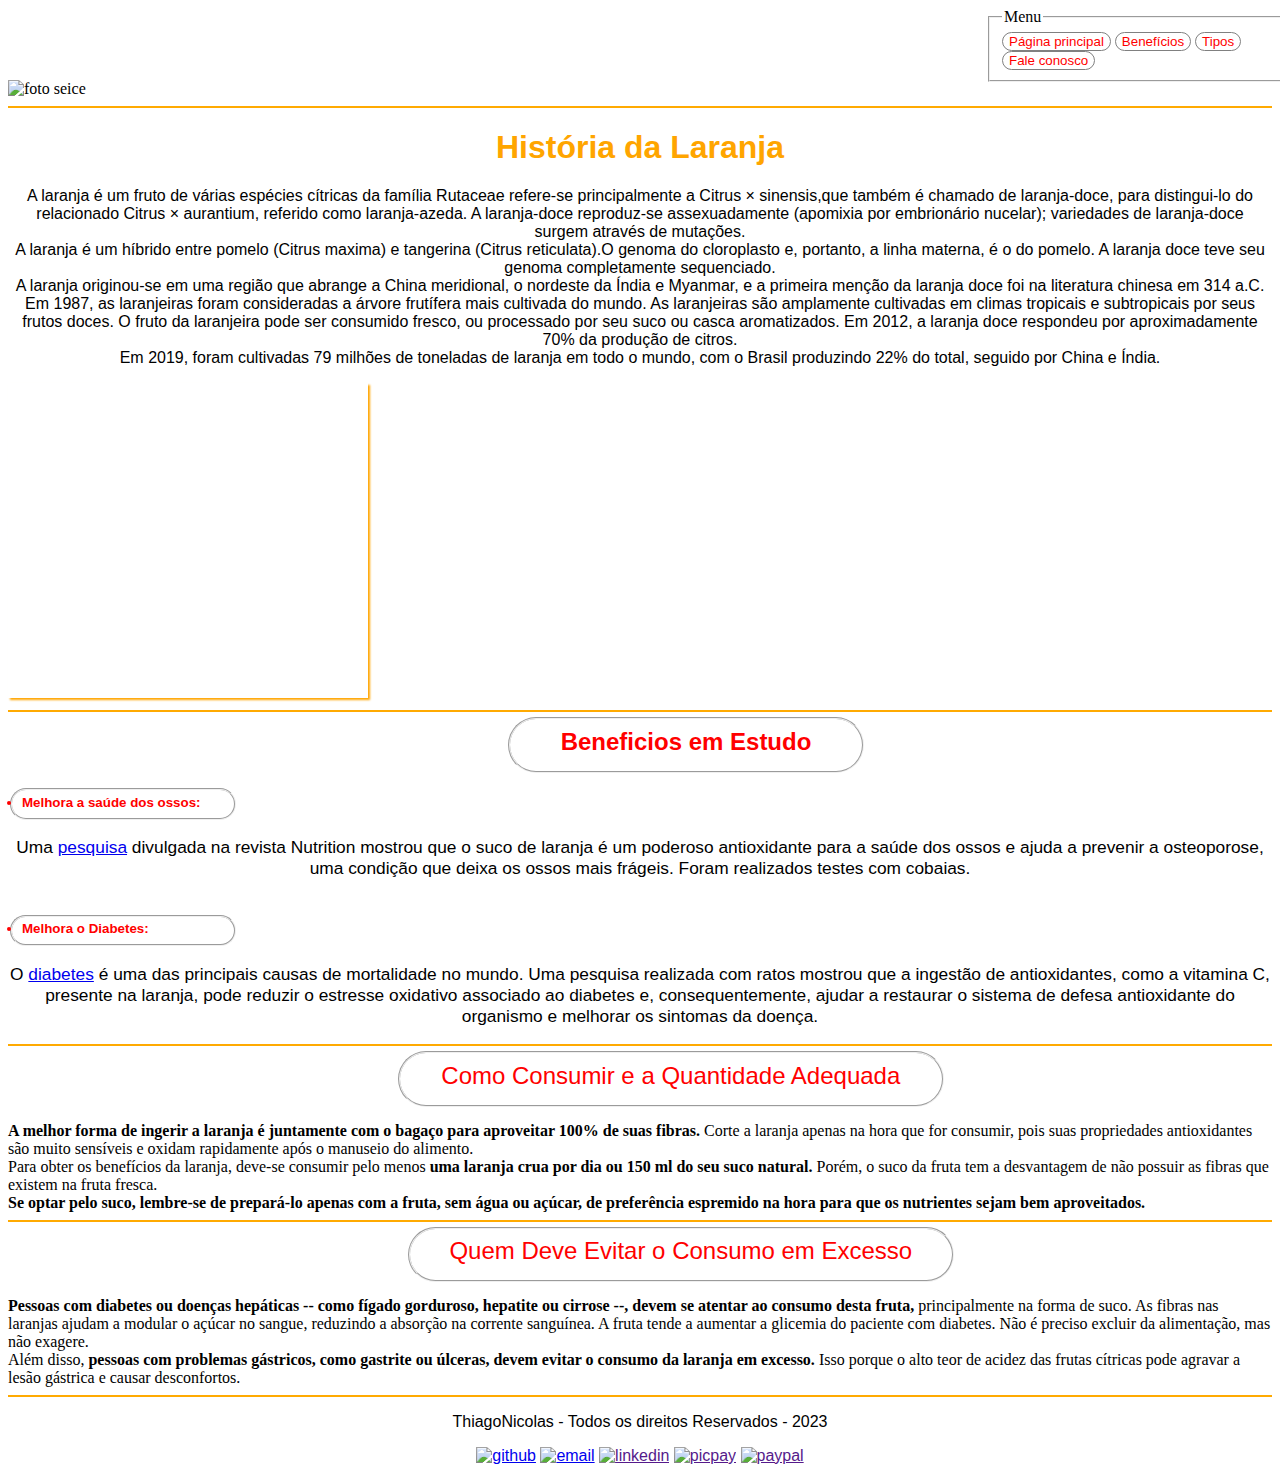
==== index.html @ 0327560e "Update index.html" ====
<!DOCTYPE html>
<html lang="pt-br">
<head>
    <meta charset="UTF-8">
    <meta name="viewport" content="width=device-width, initial-scale=1.0">
    <link rel="stylesheet" href="estilo.css">
    <link rel="shortcut icon" href="https://cdn.icon-icons.com/icons2/1981/PNG/512/orange_122998.png" type="image/x-icon">
    <title>Laranja</title>
</head>

<body>
    <div id="menu">
        <fieldset id="menu" style="width: 25%;">
        <legend>Menu</legend>
        
        <a href="/meu_site/index.html"> <button type="button" id="pp">Página principal</button></a>

       <a href="/meu_site/Beneficios.html" target="_blank"> <button type="button" id="cadastro">Benefícios</button></a>

        <a href="/meu_site/Tipos.html" target="_blank"> <button type="button" id="sobre">Tipos</button></a>

       <a href="../aula/aula.html" target="_blank"> <button type="button" id="fconosco">Fale conosco</button></a>

    </fieldset>
    </div>

    <img id="seice" src="https://static.wixstatic.com/media/8bd2a4_bb420db8b5564177bb4aac23aeac1fdb~mv2.png/v1/fill/w_165,h_67,al_c,q_85,usm_0.66_1.00_0.01,enc_auto/LOGO%20SEICE%20P.png" alt="foto seice">
    <hr> 
    <div id="principal">
    <h1 id="titulo">História da Laranja</h1>
   <p id="sobre">  A laranja é um fruto de várias espécies cítricas da família Rutaceae refere-se principalmente a Citrus × sinensis,que também é chamado de laranja-doce, para distingui-lo do relacionado Citrus × aurantium, referido como laranja-azeda. A laranja-doce reproduz-se assexuadamente (apomixia por embrionário nucelar); variedades de laranja-doce surgem através de mutações. <br>

    A laranja é um híbrido entre pomelo (Citrus maxima) e tangerina (Citrus reticulata).O genoma do cloroplasto e, portanto, a linha materna, é o do pomelo. A laranja doce teve seu genoma completamente sequenciado. <br>
    
    A laranja originou-se em uma região que abrange a China meridional, o nordeste da Índia e Myanmar, e a primeira menção da laranja doce foi na literatura chinesa em 314 a.C. Em 1987, as laranjeiras foram consideradas a árvore frutífera mais cultivada do mundo. As laranjeiras são amplamente cultivadas em climas tropicais e subtropicais por seus frutos doces. O fruto da laranjeira pode ser consumido fresco, ou processado por seu suco ou casca aromatizados. Em 2012, a laranja doce respondeu por aproximadamente 70% da produção de citros. <br>
    
    Em 2019, foram cultivadas 79 milhões de toneladas de laranja em todo o mundo, com o Brasil produzindo 22% do total, seguido por China e Índia.  </p>

    <section>
    <iframe width="360" height="315" src="https://www.youtube.com/embed/i8f0e7ohEDw?si=nzLKv6DnxDaKjBo9" title="YouTube video player" frameborder="0" allow="accelerometer; autoplay; clipboard-write; encrypted-media; gyroscope; picture-in-picture; web-share" allowfullscreen></iframe>
    </section>
<hr>
   <fieldset id="beneficios" style="width: 25%;"> <b>Beneficios em Estudo</b> </fieldset>
    <b><fieldset id="saude" style="width: 16%;"><li>Melhora a saúde dos ossos:</li></fieldset></b><p id="saude">Uma <a href="https://pubmed.ncbi.nlm.nih.gov/16472977/" target="_blank">pesquisa</a> divulgada na revista Nutrition mostrou que o suco de laranja é um poderoso antioxidante para a saúde dos ossos e ajuda a prevenir a osteoporose, uma condição que deixa os ossos mais frágeis. Foram realizados testes com cobaias.</p> <br> 

    <b><fieldset id="diabete" style="width: 16%;"><li>Melhora o Diabetes:</li></fieldset></b> <p id="diabete">O <a href="https://www.uol.com.br/vivabem/noticias/redacao/2018/07/24/sede-excessiva-fome-e-visao-embacada-estao-entre-os-sintomas-de-diabetes.htm" target="_blank">diabetes</a> é uma das principais causas de mortalidade no mundo. Uma pesquisa realizada com ratos mostrou que a ingestão de antioxidantes, como a vitamina C, presente na laranja, pode reduzir o estresse oxidativo associado ao diabetes e, consequentemente, ajudar a restaurar o sistema de defesa antioxidante do organismo e melhorar os sintomas da doença.</p>
<hr>
    <fieldset id="consumir" style="width: 40%;">Como Consumir e a Quantidade Adequada</fieldset>
    <b>A melhor forma de ingerir a laranja é juntamente com o bagaço para aproveitar 100% de suas fibras.</b> Corte a laranja apenas na hora que for consumir, pois suas propriedades antioxidantes são muito sensíveis e oxidam rapidamente após o manuseio do alimento. <br> Para obter os benefícios da laranja, deve-se consumir pelo menos <b>uma laranja crua por dia ou 150 ml do seu suco natural.</b> Porém, o suco da fruta tem a desvantagem de não possuir as fibras que existem na fruta fresca. <br> <b>Se optar pelo suco, lembre-se de prepará-lo apenas com a fruta, sem água ou açúcar, de preferência espremido na hora para que os nutrientes sejam bem aproveitados.</b>
<hr>
    <fieldset id="evitar" style="width: 40%;">Quem Deve Evitar o Consumo em Excesso</fieldset>
    <b>Pessoas com diabetes ou doenças hepáticas -- como fígado gorduroso, hepatite ou cirrose --, devem se atentar ao consumo desta fruta,</b> principalmente na forma de suco. As fibras nas laranjas ajudam a modular o açúcar no sangue, reduzindo a absorção na corrente sanguínea. A fruta tende a aumentar a glicemia do paciente com diabetes. Não é preciso excluir da alimentação, mas não exagere. <br> Além disso, <b>pessoas com problemas gástricos, como gastrite ou úlceras, devem evitar o consumo da laranja em excesso.</b> Isso porque o alto teor de acidez das frutas cítricas pode agravar a lesão gástrica e causar desconfortos.
<hr>


    <footer>
      <p>ThiagoNicolas - Todos os direitos Reservados - 2023</p> 
      <a href="https://github.com/ThiagoNicolasSantosdaSilva"><img src="https://uxwing.com/wp-content/themes/uxwing/download/brands-and-social-media/github-icon.png" alt="github" id="github"></a> 
      <a href="profissional.thiagonicolas@gmail.com"><img src="https://cdn-icons-png.flaticon.com/512/5968/5968534.png" alt="email" id="email"></a>
      <a href=""><img src="https://cdn1.iconfinder.com/data/icons/logotypes/32/circle-linkedin-512.png" alt="linkedin" id="linkedin"></a>
      <a href=""><img src="https://pime.ufms.br/files/2019/12/ppay-icon.png" alt="picpay" id="picpay"></a> 
      <a href=""><img src="https://cdn.icon-icons.com/icons2/1195/PNG/512/1490889684-paypal_82515.png" alt="paypal" id="paypal"></a> 
    </footer>
</body>
</html>
---- estilo.css ----
/**Inicio Button*/

button{
    border: solid 1px gray;
    border-radius: 20px;
    color: red;
    background-color: white;
    transition: background-color 0.5s ease, color 0.5s ease, transform 0.5s ease;
      
   
}
.botao:hover{
    background-color: blue;
    color: white;
    transform: scale(1.2)
}

button#pp{
    border-radius:30px;
}
    


button#cadastro{


    border-radius:30px;
}


button#sobre{
    border-radius:30px;

    
}

button#fconosco{
    border-radius:30px;
}
   

/**Final Button*/

/**Inicio do Fieldset*/
fieldset#menu{
    margin-left: 980px;
    margin-bottom: -2px;
}
fieldset#beneficios{
    text-align: center;
    margin: 5px;
    margin-left: 500px;
    margin-bottom: 15px;
    font-family: Arial, Helvetica, sans-serif;
    font-size: 18pt;
    color: red;
    border-radius: 30px;
}
fieldset#saude{
    font-family: sans-serif;
    color: red;
    font-size: 10pt;
    border-radius: 30px;
}
fieldset#diabete{
    font-family: sans-serif;
    color: red;
    font-size: 10pt;
    border-radius: 30px;
}


fieldset#consumir{
    text-align: center;
    margin: 5px;
    margin-left: 390px;
    margin-bottom: 15px;
    font-family: Arial, Helvetica, sans-serif;
    font-size: 18pt;
    color: red;
    border-radius: 30px; 
}




fieldset#evitar{
    text-align: center;
    margin: 5px;
    margin-left: 400px;
    margin-bottom: 15px;
    font-family: Arial, Helvetica, sans-serif;
    font-size: 18pt;
    color: red;
    border-radius: 30px; 
}
/**Final do Fieldset*/

/**Inicio seice*/
img#seice{
    margin-top: -100px;
    width: 150px;
}
/**Fim seice*/

/**Inicio do corpo*/

hr{
            position: justify;
            top: 2px;
            border: none;
            height: 2px;
            background: rgb(255, 170, 1);
            margin-bottom: 5px;
}
h1#titulo{

 text-align: center;
 font-family: sans-serif;
 color:orange;
}
p#sobre{
    font-family: sans-serif;
    text-align: center;
}
iframe{
    box-shadow: 2px 2px 2px orange;
    border: 5px 5px 5px 5px;
}
p#saude{
    text-align: center;
    font-family: Arial, Helvetica, sans-serif;
    font-size: 13pt;
}
p#diabete{
    text-align: center;
    font-family: Arial, Helvetica, sans-serif;
    font-size: 13pt;
}
/**Fim do corpo*/


/**inicio do Rodape*/
footer{
   text-align: center;
   font-family: sans-serif;
}
img#github{
    width: 30px;
    right: 10px;
}
img#email{
    width: 30px;
}
img#linkedin{
    width: 30px;
}
img#picpay{
    width: 30px;
}
img#paypal{
    width: 30px;
}

/**Fim do Rodape*/
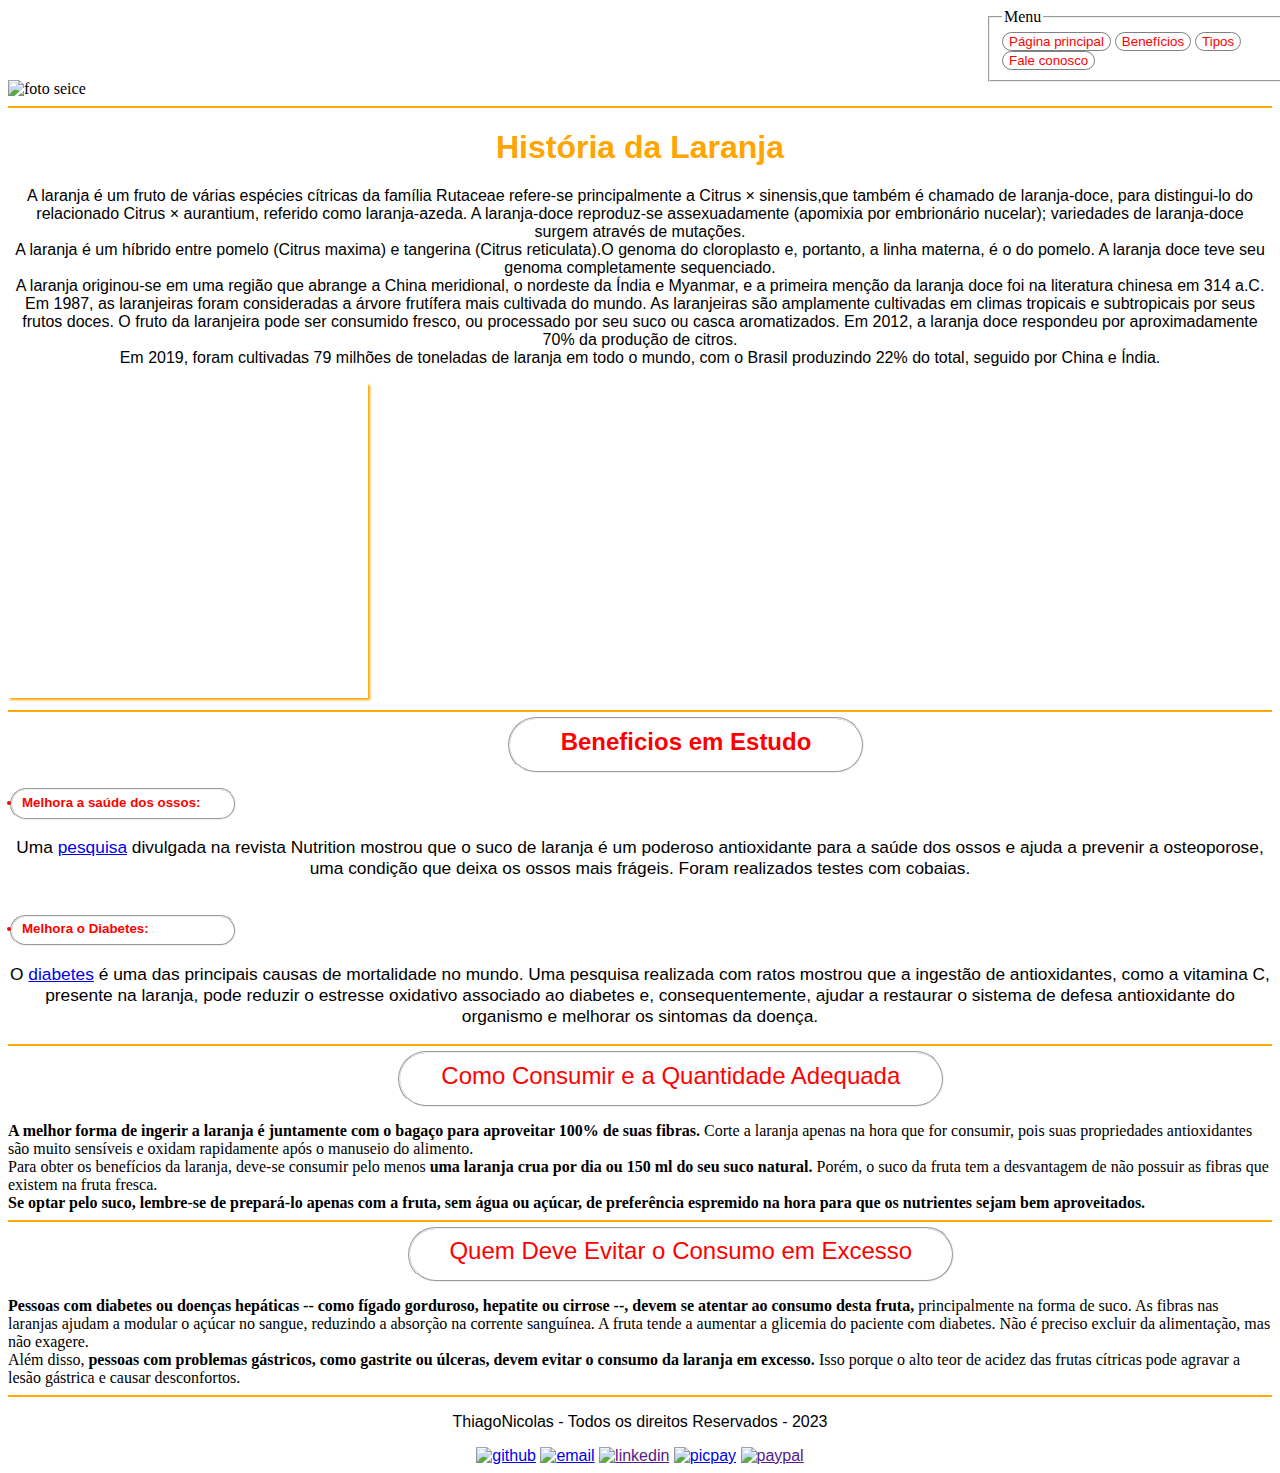
==== commit dfb5a301: "Update index.html" ====
--- a/index.html
+++ b/index.html
@@ -19,7 +19,7 @@
 
         <a href="/meu_site/Tipos.html" target="_blank"> <button type="button" id="sobre">Tipos</button></a>
 
-       <a href="../aula/aula.html" target="_blank"> <button type="button" id="fconosco">Fale conosco</button></a>
+       <a href="/meu_site/Fale_Conosco.html" target="_blank"> <button type="button" id="fconosco">Fale conosco</button></a>
 
     </fieldset>
     </div>
@@ -56,9 +56,9 @@
     <footer>
       <p>ThiagoNicolas - Todos os direitos Reservados - 2023</p> 
       <a href="https://github.com/ThiagoNicolasSantosdaSilva"><img src="https://uxwing.com/wp-content/themes/uxwing/download/brands-and-social-media/github-icon.png" alt="github" id="github"></a> 
-      <a href="profissional.thiagonicolas@gmail.com"><img src="https://cdn-icons-png.flaticon.com/512/5968/5968534.png" alt="email" id="email"></a>
+      <a href="mailto:profissional.thiagonicolas@gmail.com"><img src="https://cdn-icons-png.flaticon.com/512/5968/5968534.png" alt="email" id="email"></a>
       <a href=""><img src="https://cdn1.iconfinder.com/data/icons/logotypes/32/circle-linkedin-512.png" alt="linkedin" id="linkedin"></a>
-      <a href=""><img src="https://pime.ufms.br/files/2019/12/ppay-icon.png" alt="picpay" id="picpay"></a> 
+      <a href="https://app.picpay.com/user/profissional.thiagonicolas"><img src="https://pime.ufms.br/files/2019/12/ppay-icon.png" alt="picpay" id="picpay"></a> 
       <a href=""><img src="https://cdn.icon-icons.com/icons2/1195/PNG/512/1490889684-paypal_82515.png" alt="paypal" id="paypal"></a> 
     </footer>
 </body>
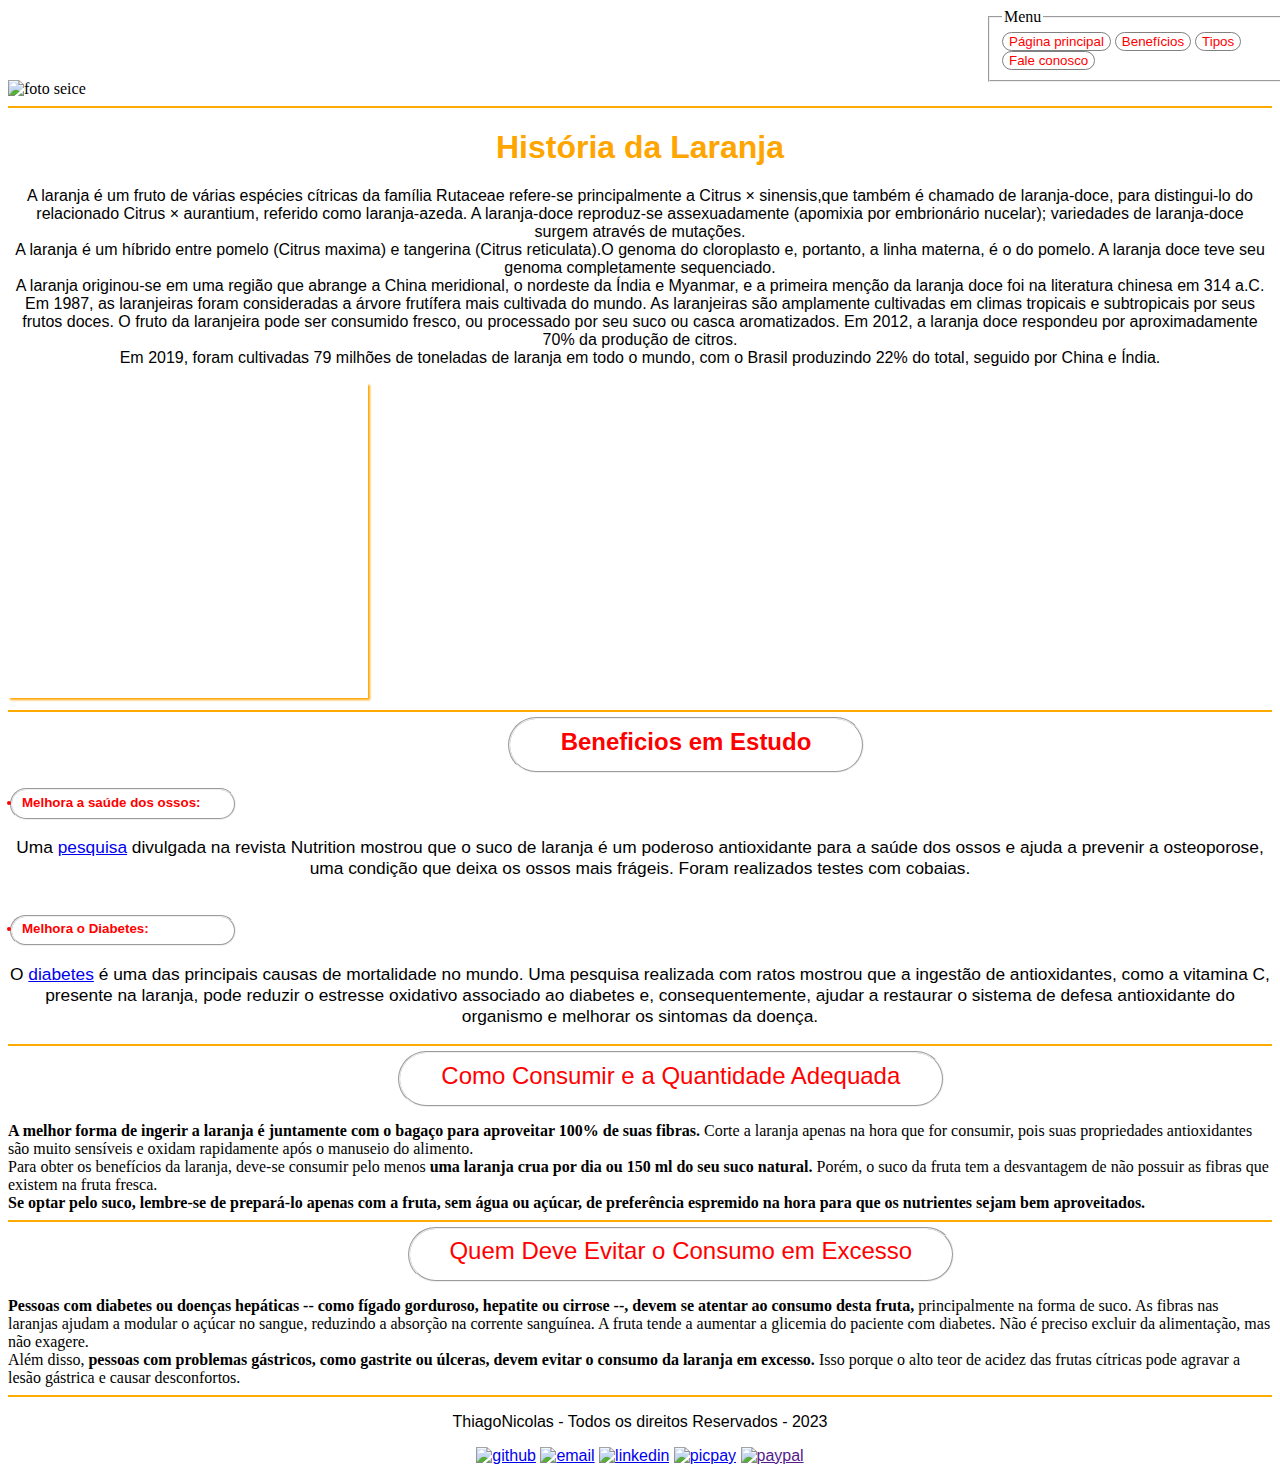
==== commit da622fd0: "Update index.html" ====
--- a/index.html
+++ b/index.html
@@ -57,7 +57,7 @@
       <p>ThiagoNicolas - Todos os direitos Reservados - 2023</p> 
       <a href="https://github.com/ThiagoNicolasSantosdaSilva"><img src="https://uxwing.com/wp-content/themes/uxwing/download/brands-and-social-media/github-icon.png" alt="github" id="github"></a> 
       <a href="mailto:profissional.thiagonicolas@gmail.com"><img src="https://cdn-icons-png.flaticon.com/512/5968/5968534.png" alt="email" id="email"></a>
-      <a href=""><img src="https://cdn1.iconfinder.com/data/icons/logotypes/32/circle-linkedin-512.png" alt="linkedin" id="linkedin"></a>
+      <a href="www.linkedin.com/in/thiago-nicolas-s-da-silva-516711231"><img src="https://cdn1.iconfinder.com/data/icons/logotypes/32/circle-linkedin-512.png" alt="linkedin" id="linkedin"></a>
       <a href="https://app.picpay.com/user/profissional.thiagonicolas"><img src="https://pime.ufms.br/files/2019/12/ppay-icon.png" alt="picpay" id="picpay"></a> 
       <a href=""><img src="https://cdn.icon-icons.com/icons2/1195/PNG/512/1490889684-paypal_82515.png" alt="paypal" id="paypal"></a> 
     </footer>
--- a/estilo.css
+++ b/estilo.css
@@ -141,6 +141,7 @@
 
 
 /**inicio do Rodape*/
+
 footer{
    text-align: center;
    font-family: sans-serif;
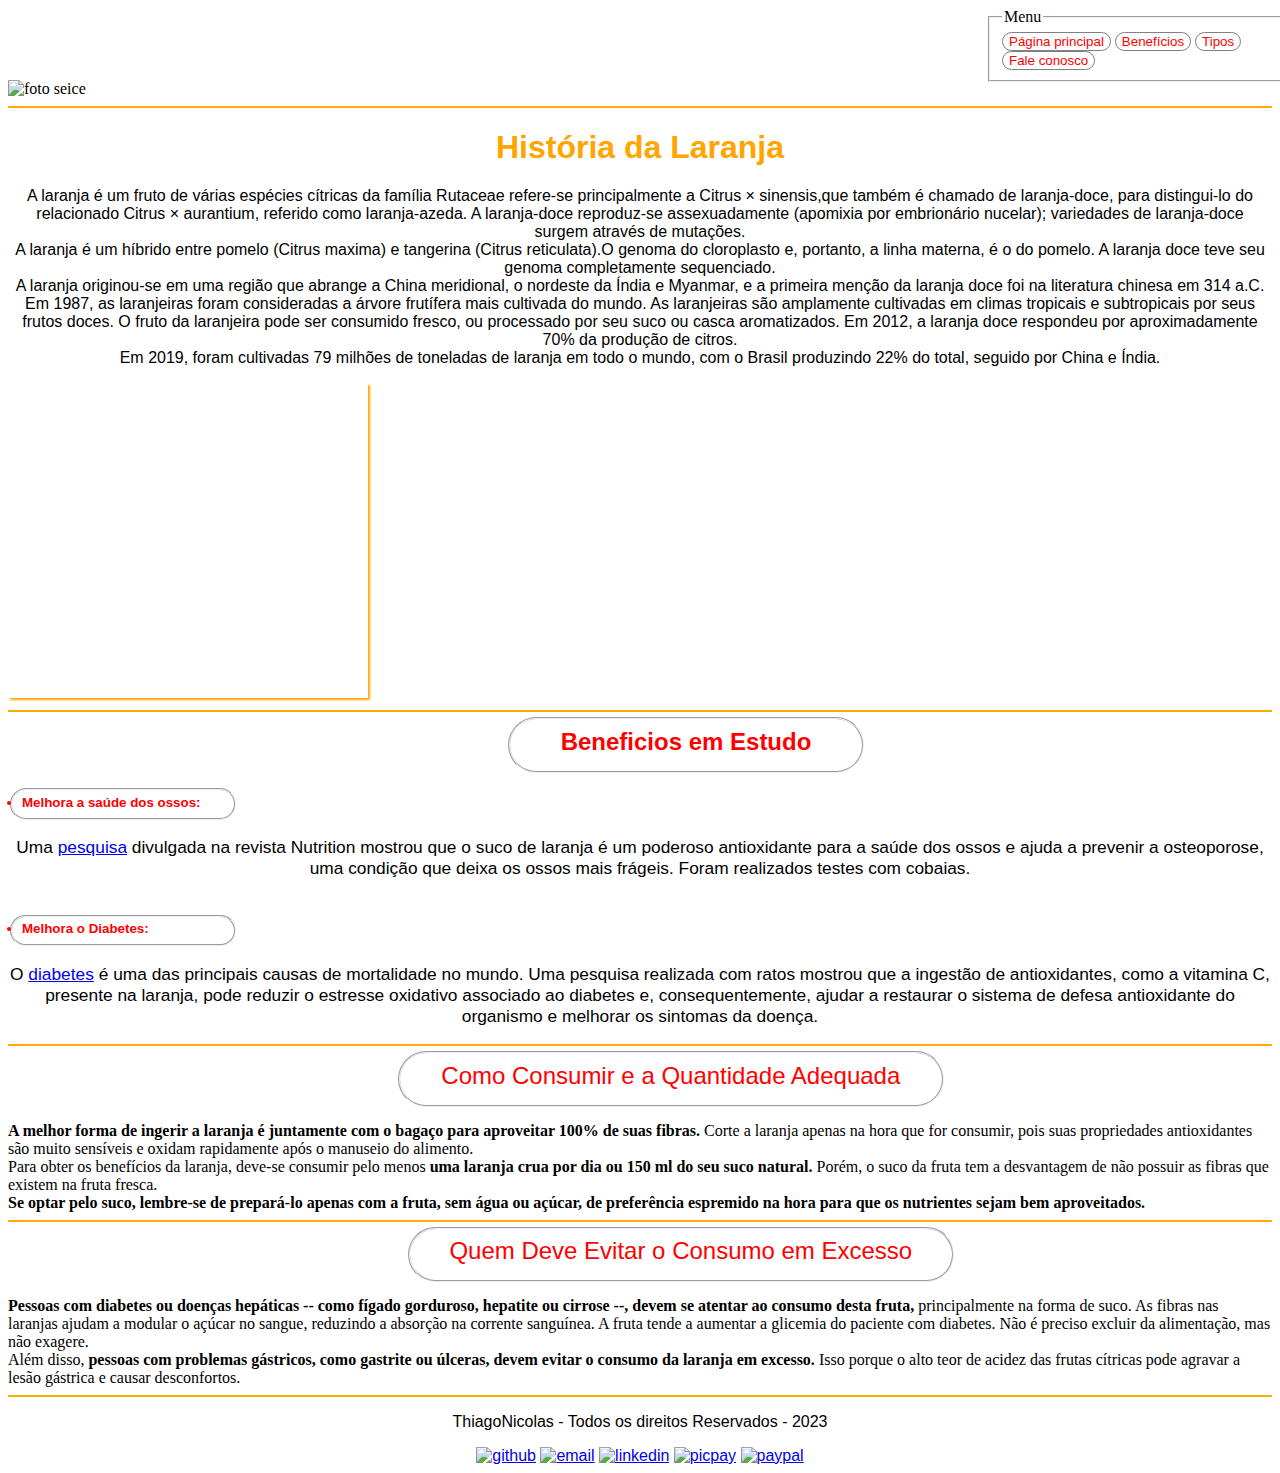
==== commit ef21c942: "Update index.html" ====
--- a/index.html
+++ b/index.html
@@ -59,7 +59,7 @@
       <a href="mailto:profissional.thiagonicolas@gmail.com"><img src="https://cdn-icons-png.flaticon.com/512/5968/5968534.png" alt="email" id="email"></a>
       <a href="www.linkedin.com/in/thiago-nicolas-s-da-silva-516711231"><img src="https://cdn1.iconfinder.com/data/icons/logotypes/32/circle-linkedin-512.png" alt="linkedin" id="linkedin"></a>
       <a href="https://app.picpay.com/user/profissional.thiagonicolas"><img src="https://pime.ufms.br/files/2019/12/ppay-icon.png" alt="picpay" id="picpay"></a> 
-      <a href=""><img src="https://cdn.icon-icons.com/icons2/1195/PNG/512/1490889684-paypal_82515.png" alt="paypal" id="paypal"></a> 
+      <a href="https://www.paypal.com/invoice/p/#QLRVJNPDNVWY8F99"><img src="https://cdn.icon-icons.com/icons2/1195/PNG/512/1490889684-paypal_82515.png" alt="paypal" id="paypal"></a> 
     </footer>
 </body>
 </html>
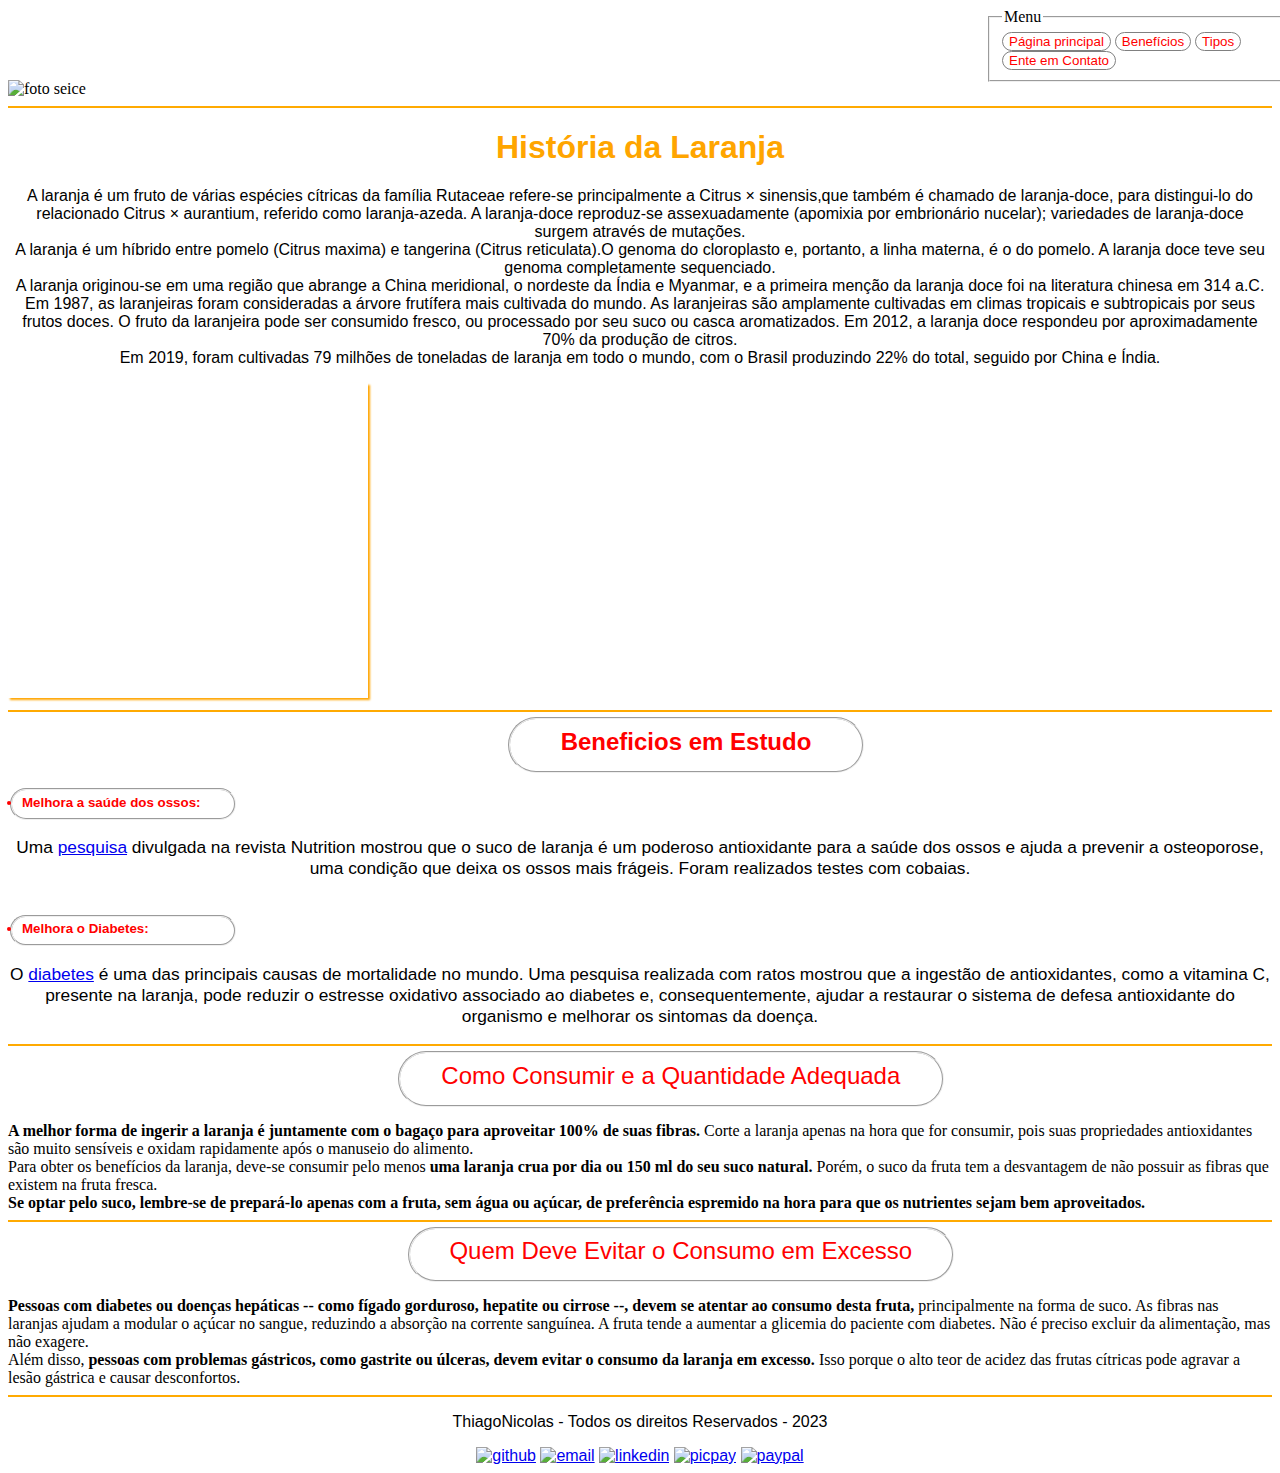
==== commit c432a27b: "teste 05" ====
--- a/index.html
+++ b/index.html
@@ -13,13 +13,13 @@
         <fieldset id="menu" style="width: 25%;">
         <legend>Menu</legend>
         
-        <a href="/meu_site/index.html"> <button type="button" id="pp">Página principal</button></a>
+        <a href="index.html"> <button type="button" id="pp">Página principal</button></a>
 
-       <a href="/meu_site/Beneficios.html" target="_blank"> <button type="button" id="cadastro">Benefícios</button></a>
+       <a href="Beneficios.html" target="_blank"> <button type="button" id="cadastro">Benefícios</button></a>
 
-        <a href="/meu_site/Tipos.html" target="_blank"> <button type="button" id="sobre">Tipos</button></a>
+        <a href="Tipos.html" target="_blank"> <button type="button" id="sobre">Tipos</button></a>
 
-       <a href="/meu_site/Fale_Conosco.html" target="_blank"> <button type="button" id="fconosco">Fale conosco</button></a>
+       <a href="Fale_Conosco.html" target="_blank"> <button type="button" id="fconosco">Ente em Contato</button></a>
 
     </fieldset>
     </div>
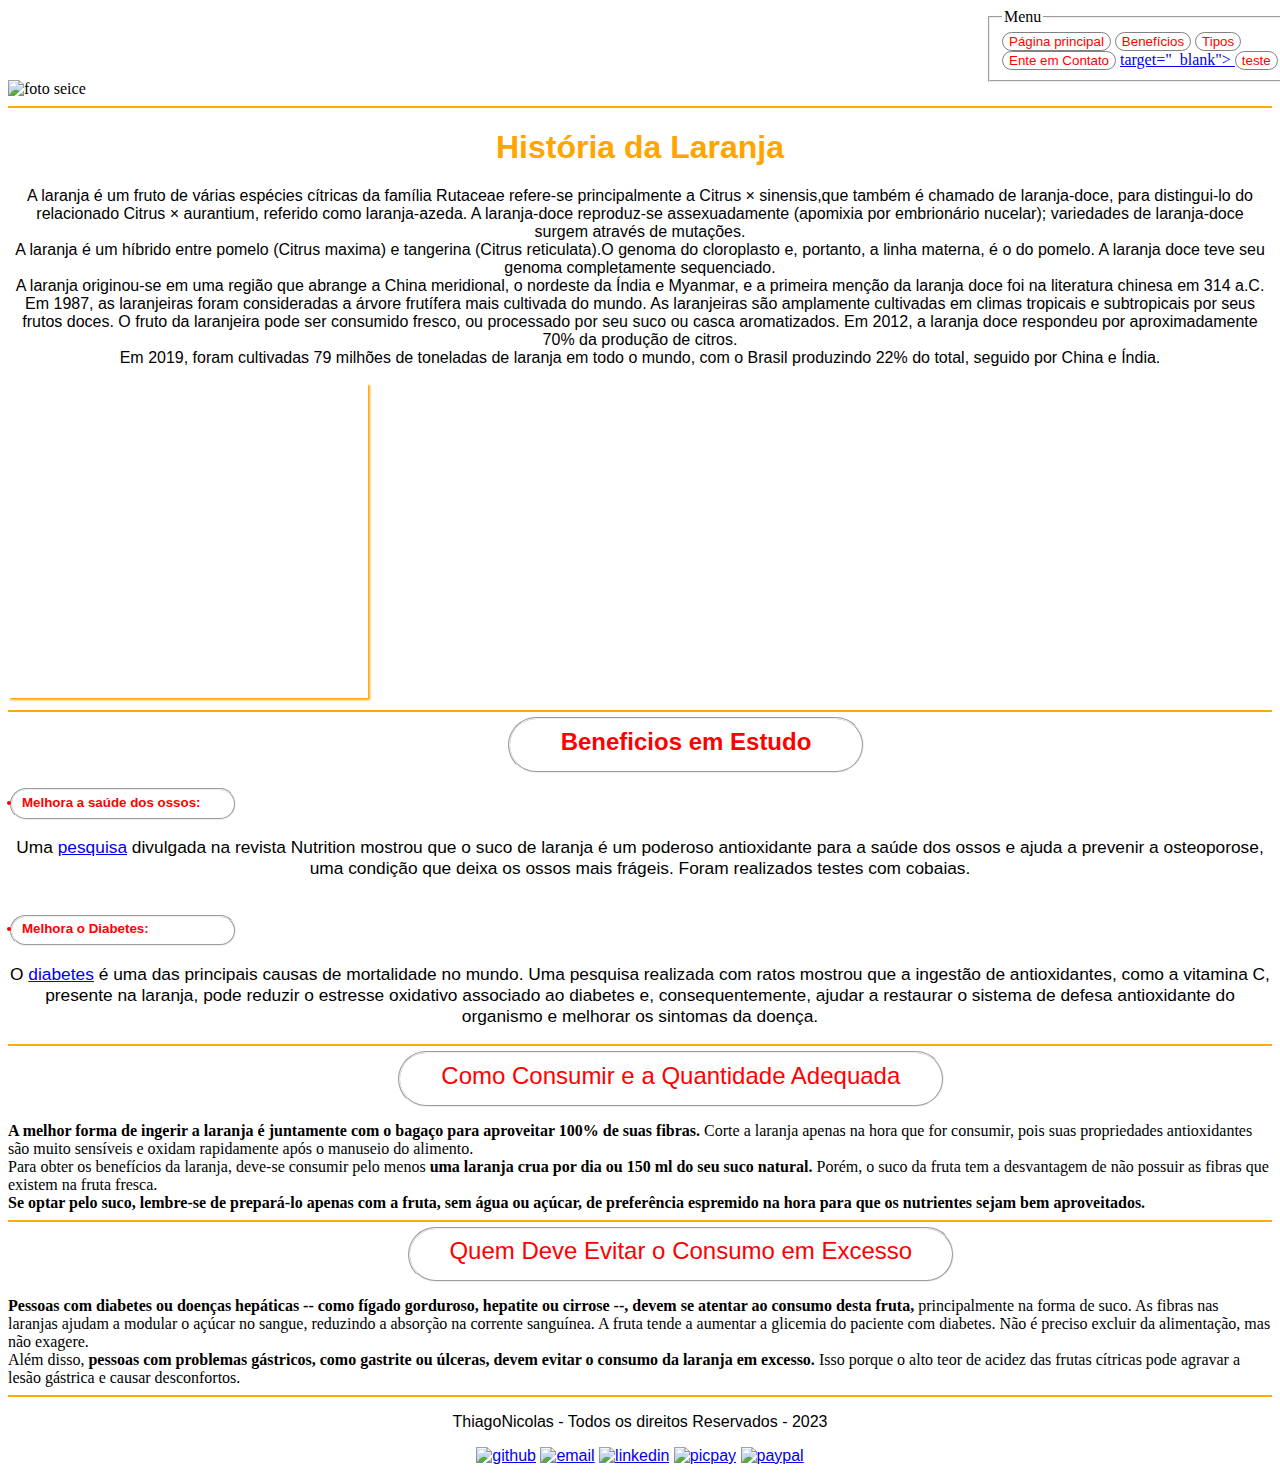
==== commit 453092e4: "teste" ====
--- a/index.html
+++ b/index.html
@@ -20,6 +20,8 @@
         <a href="Tipos.html" target="_blank"> <button type="button" id="sobre">Tipos</button></a>
 
        <a href="Fale_Conosco.html" target="_blank"> <button type="button" id="fconosco">Ente em Contato</button></a>
+
+       <a href="portfólio.html"> target="_blank"> <button type="button" id="portfolio">teste</button></a>
 
     </fieldset>
     </div>
